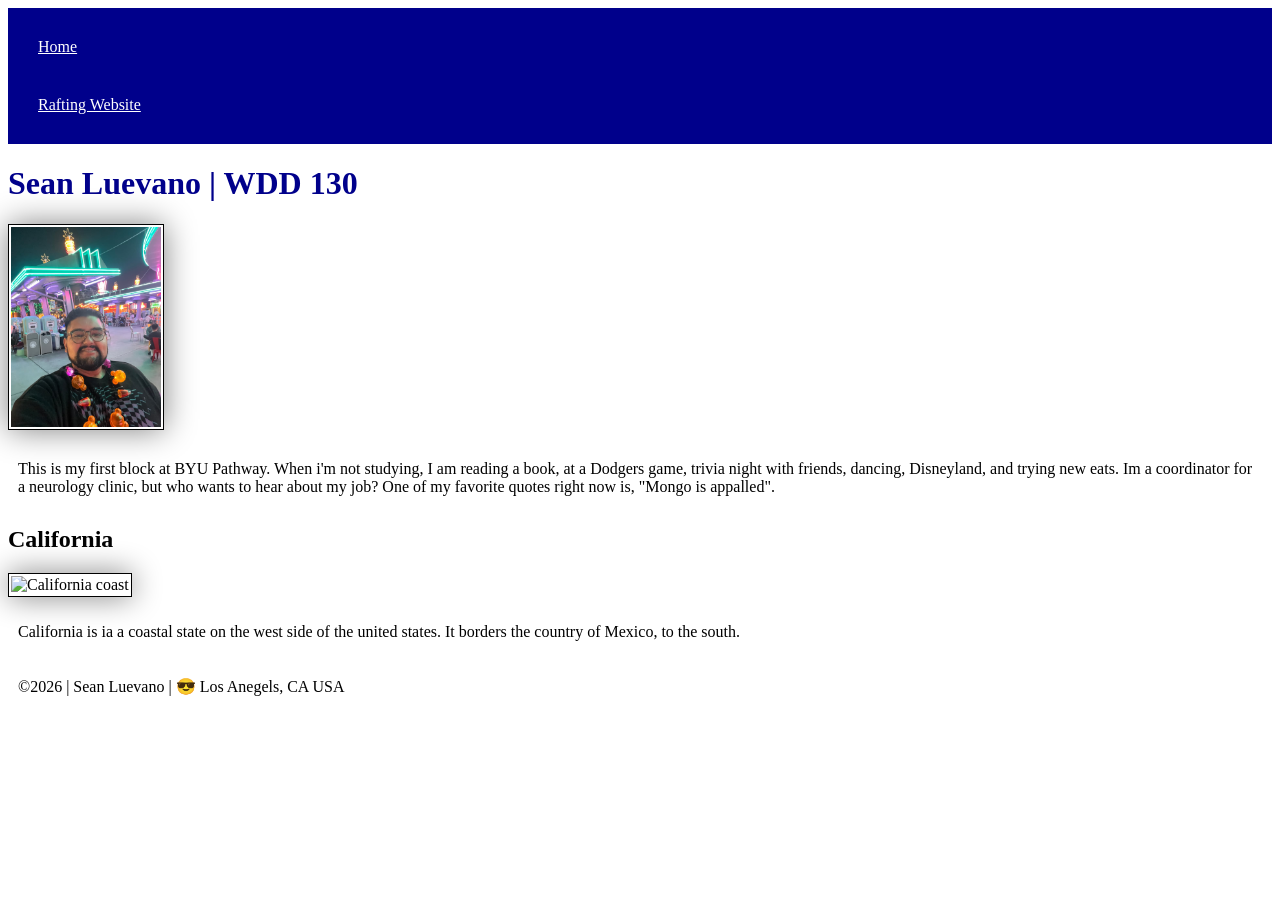
==== index.html @ ec5a2ec2 "WDD130 Week02" ====
<!DOCTYPE html>
<html lang="en">

<head>
    <meta charset="UTF-8">
    <meta name="viewport" content="width=device-width, initial-scale=1.0">
    <title>Sean Luevano | WDD 130</title>
    <meta name="description" content="Sean Luevano's BYU-Idaho WDD 130 home page">
    <meta name="author" content="Sean Luevano">
    <link rel="stylesheet" href="styles/styles.css">
</head>

<body>
    <header>
        <nav>
            <a href="#">Home</a>
            <a href="wwr/">Rafting Website</a>
        </nav>
    </header>
    <main>
        <h1>Sean Luevano | WDD 130</h1>
        <img src="images/profile.jpg" alt="Sean Luevano profile picture" width="200">
        <p>This is my first block at BYU Pathway. When i'm not studying, I am reading a book, at a
            Dodgers game, trivia night with friends, dancing, Disneyland, and trying new eats. Im a
            coordinator for a neurology clinic,
            but who wants to hear about my job? One of my favorite quotes right now is,
            "Mongo is appalled".</p>
    </main>
    <aside>
        <h2>California</h2>
        <img src="images/California.jpeg" alt="California coast">
        <p>California is ia a coastal state on the west side of the united states. It borders the
            country of Mexico, to the south.</p>

    </aside>
    <footer>
        <p>&copy;2026 | Sean Luevano | 😎 Los Anegels, CA USA</p>
    </footer>
</body>

</html>
---- styles/styles.css ----
nav {
    background-color: darkblue;
    padding: 10px;
}

nav a {
    color: white;
    display: block;
    padding: 20px;
}

h1 {
    color: darkblue;
}

img {
    width: 150px;
    height: auto;
    border: 1px solid black;
    padding: 2px;
    box-shadow: 0 0 30px gray;
}

p {
    padding: 10px;
}
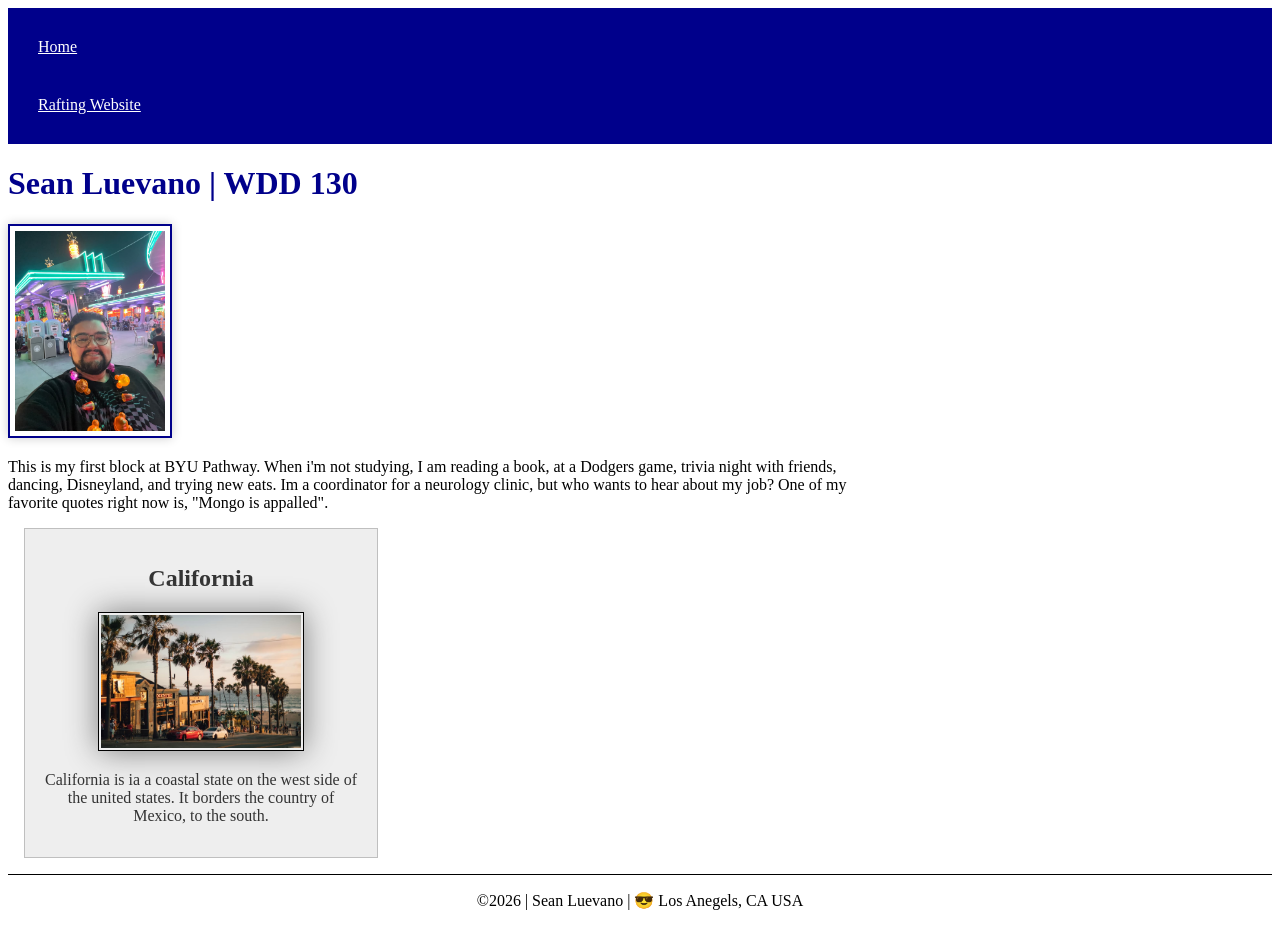
==== commit 0b6714f4: "WDD130 Week02 california" ====
--- a/index.html
+++ b/index.html
@@ -19,7 +19,7 @@
     </header>
     <main>
         <h1>Sean Luevano | WDD 130</h1>
-        <img src="images/profile.jpg" alt="Sean Luevano profile picture" width="200">
+        <img src="images/profile.jpg" alt="Sean Luevano profile picture">
         <p>This is my first block at BYU Pathway. When i'm not studying, I am reading a book, at a
             Dodgers game, trivia night with friends, dancing, Disneyland, and trying new eats. Im a
             coordinator for a neurology clinic,
@@ -28,7 +28,7 @@
     </main>
     <aside>
         <h2>California</h2>
-        <img src="images/California.jpeg" alt="California coast">
+        <img src="images/california.jpeg" alt="California coast">
         <p>California is ia a coastal state on the west side of the united states. It borders the
             country of Mexico, to the south.</p>
 
--- a/styles/styles.css
+++ b/styles/styles.css
@@ -22,5 +22,39 @@
 }
 
 p {
-    padding: 10px;
+    padding: 0px;
+}
+
+main {
+    max-width: 840px;
+}
+
+aside {
+    width: 20rem;
+    margin: 1rem;
+    border: 1px solid rgb(0 0 0 / 0.2);
+    padding: 1rem;
+    background-color: #eee;
+    color: #333;
+    text-align: center;
+}
+
+aside img {
+    width: 200px;
+    height: auto;
+}
+
+main img {
+    width: 150px;
+    height: auto;
+    border: 2px solid darkblue;
+    padding: 5px;
+    box-shadow: 0 0 10px rgb(0 0 0 / 0.2);
+
+}
+
+footer {
+    margin-top: 15px;
+    border-top: 1px solid #000;
+    text-align: center;
 }
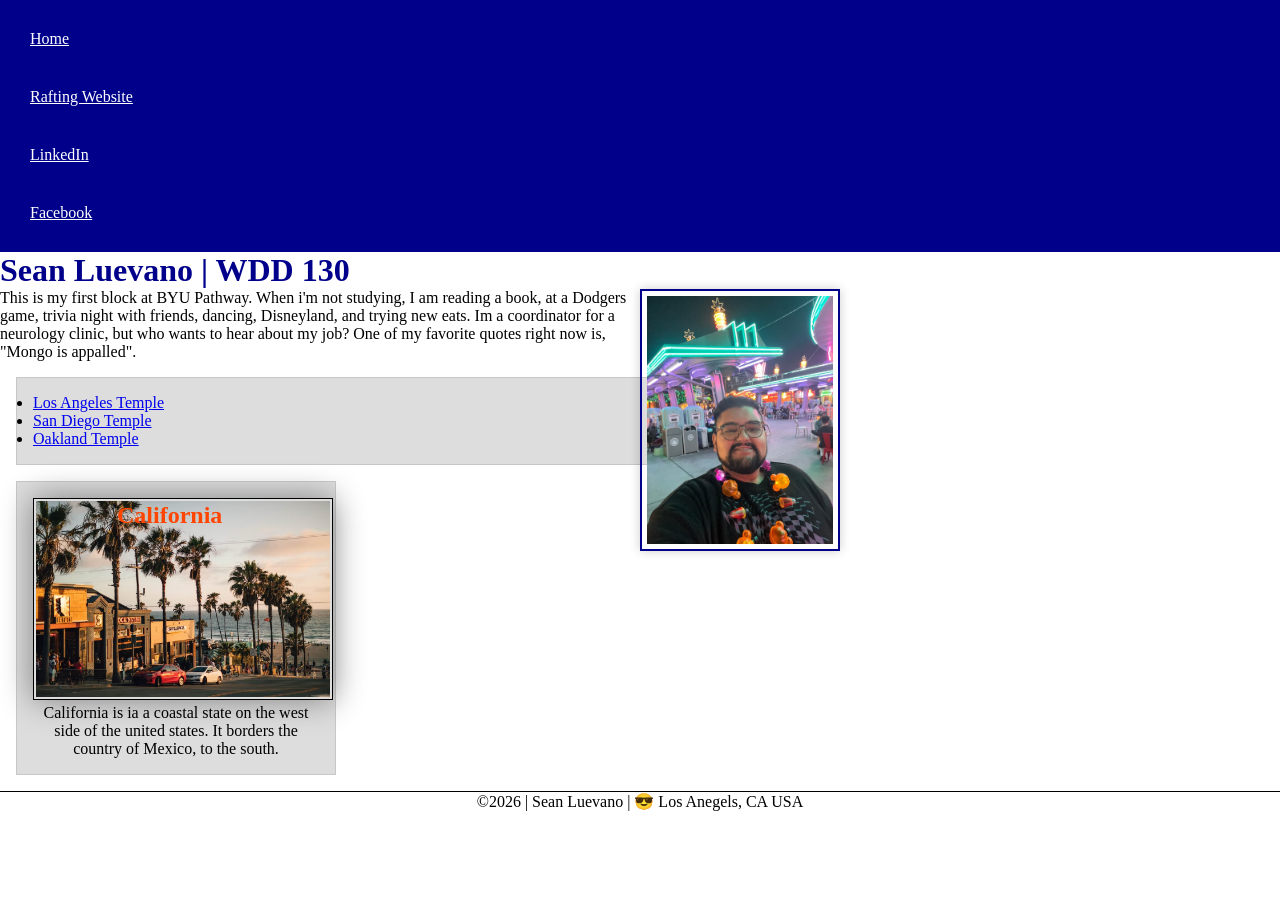
==== commit 64634929: "W03 Code-along Activity: Home Page Enhancement" ====
--- a/index.html
+++ b/index.html
@@ -5,7 +5,7 @@
     <meta charset="UTF-8">
     <meta name="viewport" content="width=device-width, initial-scale=1.0">
     <title>Sean Luevano | WDD 130</title>
-    <meta name="description" content="Sean Luevano's BYU-Idaho WDD 130 home page">
+    <meta name="description" content="Sean Luevano's BYU-Idaho WDD 130 home page Block 5 2026">
     <meta name="author" content="Sean Luevano">
     <link rel="stylesheet" href="styles/styles.css">
 </head>
@@ -15,6 +15,9 @@
         <nav>
             <a href="#">Home</a>
             <a href="wwr/">Rafting Website</a>
+            <a href="https://www.linkedin.com/in/sean-luevano-95b698140/"
+              target="_blank">LinkedIn</a>
+            <a href="https://www.facebook.com/sean.luevano" target="_blank">Facebook</a>
         </nav>
     </header>
     <main>
@@ -25,11 +28,26 @@
             coordinator for a neurology clinic,
             but who wants to hear about my job? One of my favorite quotes right now is,
             "Mongo is appalled".</p>
+        <ul class="box">
+            <li><a href="https://www.churchofjesuschrist.org/temples/photo-gallery/los-angeles-california-temple?lang=eng"
+                  target="_blank">Los
+                    Angeles Temple</a>
+            </li>
+            <li><a href="https://www.churchofjesuschrist.org/temples/photo-gallery/san-diego-california-temple?lang=eng"
+                  target="_blank">San
+                    Diego Temple</a>
+            </li>
+            <li><a href="https://www.churchofjesuschrist.org/temples/photo-gallery/oakland-california-temple?lang=eng"
+                  target="_blank">Oakland
+                    Temple</a>
+            </li>
+        </ul>
     </main>
-    <aside>
+    <aside class="box">
         <h2>California</h2>
-        <img src="images/california.jpeg" alt="California coast">
-        <p>California is ia a coastal state on the west side of the united states. It borders the
+        <img src=" images/california.jpeg" alt="California coast">
+        <p>California is ia a coastal state on the west side of the united states. It
+            borders the
             country of Mexico, to the south.</p>
 
     </aside>
--- a/styles/styles.css
+++ b/styles/styles.css
@@ -1,5 +1,17 @@
+* {
+    margin: 0;
+    padding: 0;
+    box-sizing: border-box;
+}
+
+:root {
+    --primary-color: darkblue;
+
+}
+
 nav {
-    background-color: darkblue;
+
+    background-color: var(--primary-color);
     padding: 10px;
 }
 
@@ -10,7 +22,7 @@
 }
 
 h1 {
-    color: darkblue;
+    color: var(--primary-color);
 }
 
 img {
@@ -31,23 +43,30 @@
 
 aside {
     width: 20rem;
-    margin: 1rem;
     border: 1px solid rgb(0 0 0 / 0.2);
-    padding: 1rem;
     background-color: #eee;
     color: #333;
     text-align: center;
+    position: relative;
 }
 
 aside img {
-    width: 200px;
+    width: 300px;
     height: auto;
 }
 
+aside h2 {
+    position: absolute;
+    top: 20px;
+    left: 100px;
+    color: orangered;
+}
+
 main img {
-    width: 150px;
+    float: right;
+    width: 200px;
     height: auto;
-    border: 2px solid darkblue;
+    border: 2px solid var(--primary-color);
     padding: 5px;
     box-shadow: 0 0 10px rgb(0 0 0 / 0.2);
 
@@ -57,4 +76,14 @@
     margin-top: 15px;
     border-top: 1px solid #000;
     text-align: center;
+}
+
+/* Class Selectors */
+
+.box {
+    margin: 1rem;
+    border: 1px solid rgb(0 0 0 / 10%);
+    padding: 1rem;
+    background-color: #ddd;
+    color: #000;
 }
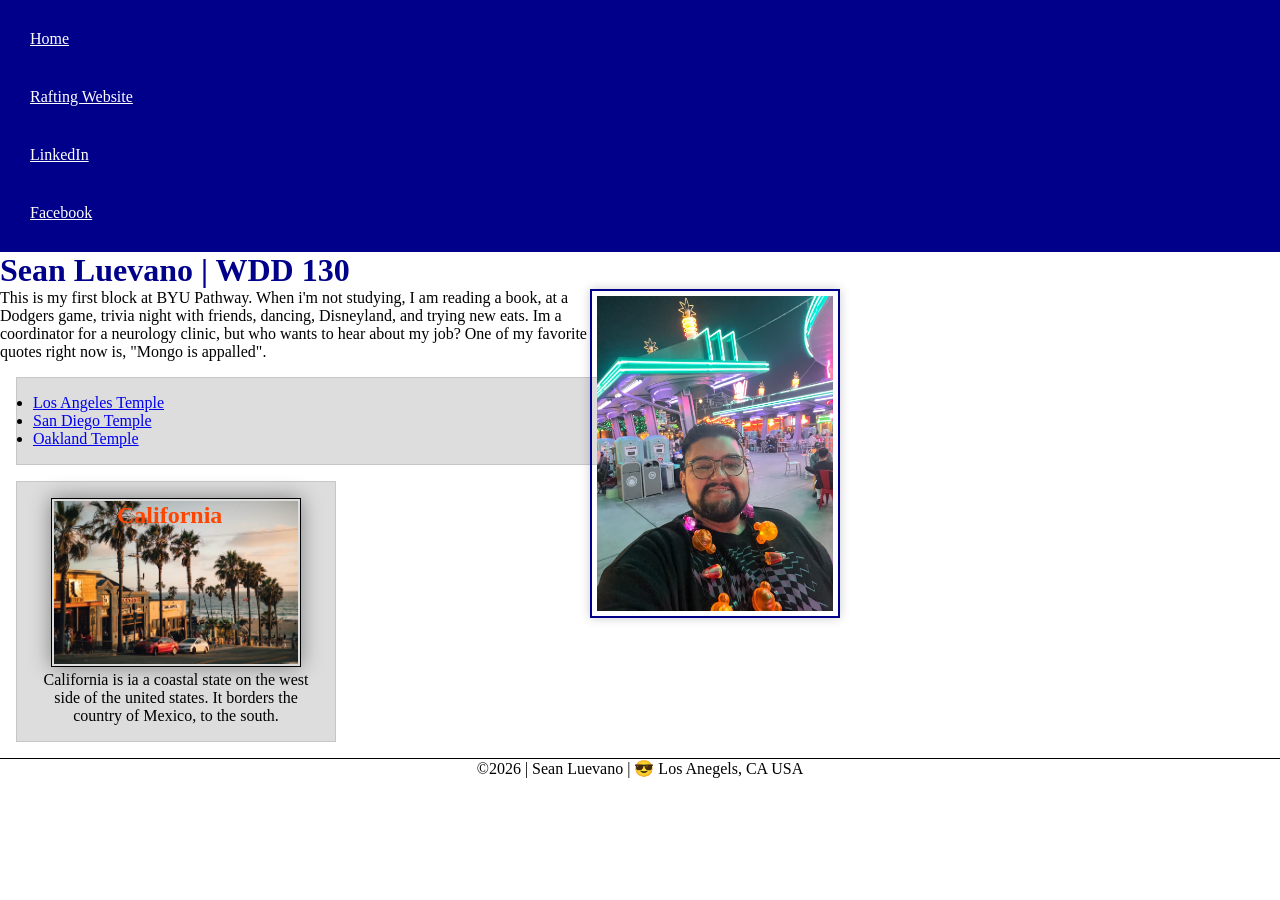
==== commit 68a86445: "WDD130 profile" ====
--- a/index.html
+++ b/index.html
@@ -14,7 +14,7 @@
     <header>
         <nav>
             <a href="#">Home</a>
-            <a href="wwr/">Rafting Website</a>
+            <a href="wwr/about.hyml">Rafting Website</a>
             <a href="https://www.linkedin.com/in/sean-luevano-95b698140/"
               target="_blank">LinkedIn</a>
             <a href="https://www.facebook.com/sean.luevano" target="_blank">Facebook</a>
@@ -45,7 +45,7 @@
     </main>
     <aside class="box">
         <h2>California</h2>
-        <img src=" images/california.jpeg" alt="California coast">
+        <img src="images/california.jpeg" alt="California coast">
         <p>California is ia a coastal state on the west side of the united states. It
             borders the
             country of Mexico, to the south.</p>
--- a/styles/styles.css
+++ b/styles/styles.css
@@ -30,7 +30,7 @@
     height: auto;
     border: 1px solid black;
     padding: 2px;
-    box-shadow: 0 0 30px gray;
+    box-shadow: 0 0 20px gray;
 }
 
 p {
@@ -51,7 +51,7 @@
 }
 
 aside img {
-    width: 300px;
+    width: 250px;
     height: auto;
 }
 
@@ -64,7 +64,7 @@
 
 main img {
     float: right;
-    width: 200px;
+    width: 250px;
     height: auto;
     border: 2px solid var(--primary-color);
     padding: 5px;
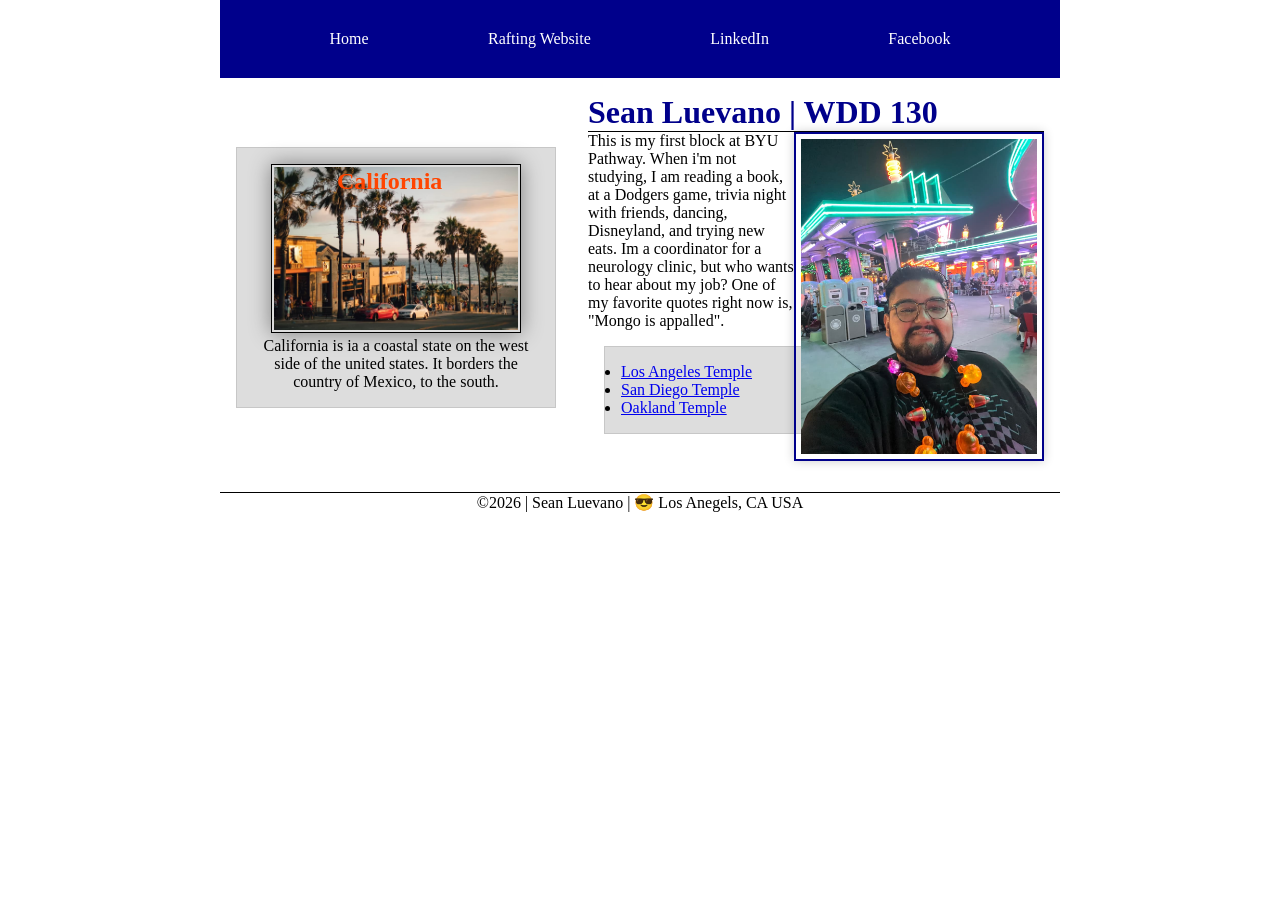
==== commit d657977c: "W04 Code-along Activity: Home Page Layout" ====
--- a/index.html
+++ b/index.html
@@ -14,43 +14,47 @@
     <header>
         <nav>
             <a href="#">Home</a>
-            <a href="wwr/about.hyml">Rafting Website</a>
+            <a href="wwr/about.html">Rafting Website</a>
             <a href="https://www.linkedin.com/in/sean-luevano-95b698140/"
               target="_blank">LinkedIn</a>
             <a href="https://www.facebook.com/sean.luevano" target="_blank">Facebook</a>
         </nav>
     </header>
-    <main>
-        <h1>Sean Luevano | WDD 130</h1>
-        <img src="images/profile.jpg" alt="Sean Luevano profile picture">
-        <p>This is my first block at BYU Pathway. When i'm not studying, I am reading a book, at a
-            Dodgers game, trivia night with friends, dancing, Disneyland, and trying new eats. Im a
-            coordinator for a neurology clinic,
-            but who wants to hear about my job? One of my favorite quotes right now is,
-            "Mongo is appalled".</p>
-        <ul class="box">
-            <li><a href="https://www.churchofjesuschrist.org/temples/photo-gallery/los-angeles-california-temple?lang=eng"
-                  target="_blank">Los
-                    Angeles Temple</a>
-            </li>
-            <li><a href="https://www.churchofjesuschrist.org/temples/photo-gallery/san-diego-california-temple?lang=eng"
-                  target="_blank">San
-                    Diego Temple</a>
-            </li>
-            <li><a href="https://www.churchofjesuschrist.org/temples/photo-gallery/oakland-california-temple?lang=eng"
-                  target="_blank">Oakland
-                    Temple</a>
-            </li>
-        </ul>
-    </main>
-    <aside class="box">
-        <h2>California</h2>
-        <img src="images/california.jpeg" alt="California coast">
-        <p>California is ia a coastal state on the west side of the united states. It
-            borders the
-            country of Mexico, to the south.</p>
+    <div class="grid">
+        <main>
+            <h1>Sean Luevano | WDD 130</h1>
+            <img src="images/profile.jpg" alt="Sean Luevano profile picture">
+            <p>This is my first block at BYU Pathway. When i'm not studying, I am reading a book, at
+                a
+                Dodgers game, trivia night with friends, dancing, Disneyland, and trying new eats.
+                Im a
+                coordinator for a neurology clinic,
+                but who wants to hear about my job? One of my favorite quotes right now is,
+                "Mongo is appalled".</p>
+            <ul class="box">
+                <li><a href="https://www.churchofjesuschrist.org/temples/photo-gallery/los-angeles-california-temple?lang=eng"
+                      target="_blank">Los
+                        Angeles Temple</a>
+                </li>
+                <li><a href="https://www.churchofjesuschrist.org/temples/photo-gallery/san-diego-california-temple?lang=eng"
+                      target="_blank">San
+                        Diego Temple</a>
+                </li>
+                <li><a href="https://www.churchofjesuschrist.org/temples/photo-gallery/oakland-california-temple?lang=eng"
+                      target="_blank">Oakland
+                        Temple</a>
+                </li>
+            </ul>
+        </main>
+        <aside class="box">
+            <h2>California</h2>
+            <img src="images/california.jpeg" alt="California coast">
+            <p>California is ia a coastal state on the west side of the united states. It
+                borders the
+                country of Mexico, to the south.</p>
 
-    </aside>
+        </aside>
+    </div>
     <footer>
         <p>&copy;2026 | Sean Luevano | 😎 Los Anegels, CA USA</p>
     </footer>
--- a/styles/styles.css
+++ b/styles/styles.css
@@ -9,20 +9,44 @@
 
 }
 
+header,
+.grid,
+footer {
+    max-width: 840px;
+    margin: 0 auto;
+
+}
+
+.grid {
+    display: grid;
+    align-items: center;
+}
+
+main {
+    grid-column: 2/3;
+    margin: 1rem;
+}
+
 nav {
 
     background-color: var(--primary-color);
     padding: 10px;
+    display: flex;
+    justify-content: space-evenly;
+    align-items: center;
 }
 
 nav a {
     color: white;
     display: block;
     padding: 20px;
+    text-decoration: none;
 }
 
 h1 {
     color: var(--primary-color);
+    border-bottom: 1px solid black;
+
 }
 
 img {
@@ -37,10 +61,6 @@
     padding: 0px;
 }
 
-main {
-    max-width: 840px;
-}
-
 aside {
     width: 20rem;
     border: 1px solid rgb(0 0 0 / 0.2);
@@ -48,6 +68,8 @@
     color: #333;
     text-align: center;
     position: relative;
+    grid-column: 1/2;
+    grid-row: 1/2;
 }
 
 aside img {
